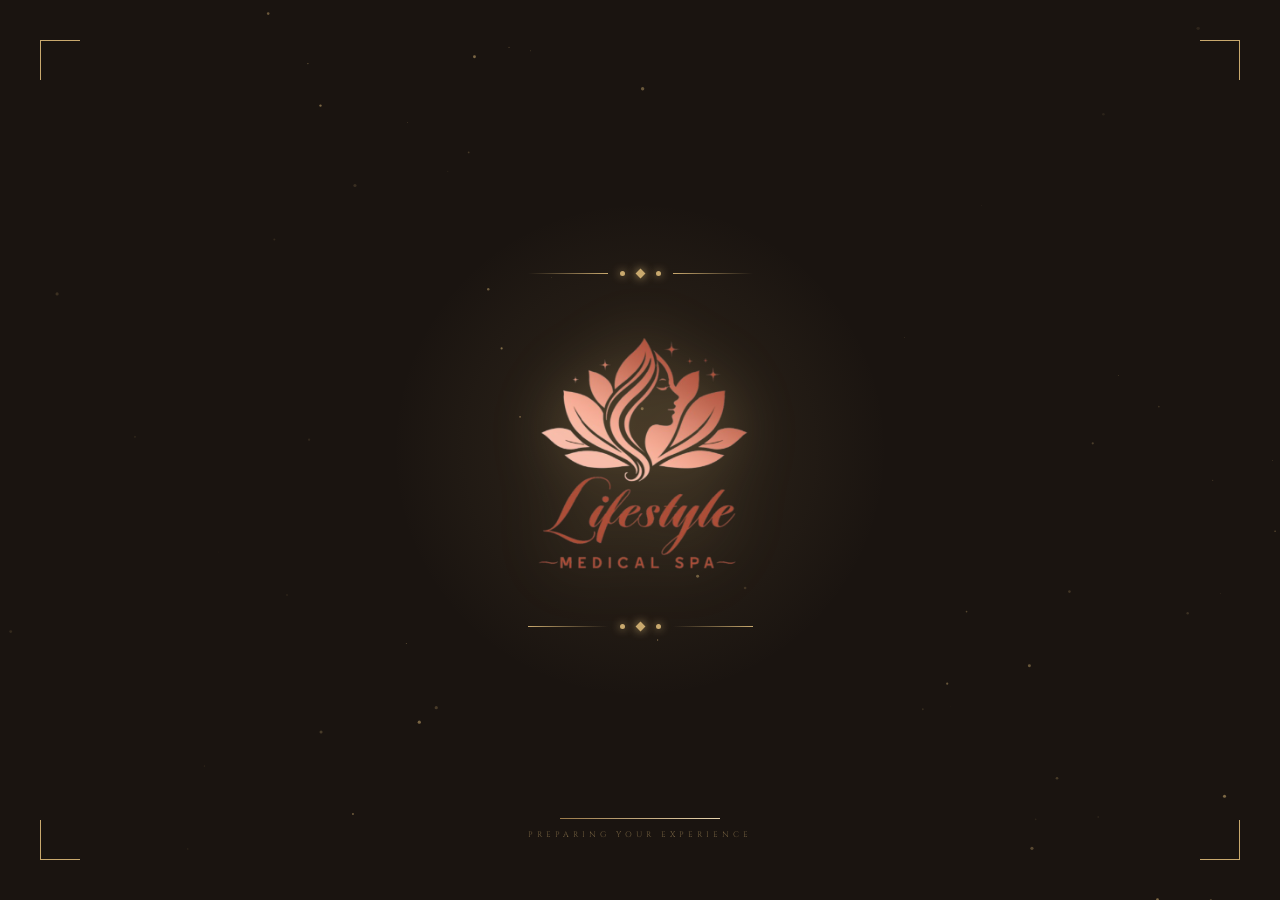
==== index.html @ f5cf0942 "Add files via upload asd" ====
<!DOCTYPE html>
<html lang="en">

<head>
    <meta charset="UTF-8">
    <meta name="viewport" content="width=device-width, initial-scale=1.0">
    <title>Finesse Medical Spa</title>
    <link
        href="https://fonts.googleapis.com/css2?family=Cormorant+Garamond:ital,wght@0,300;0,400;1,300&family=Cinzel:wght@400;500&display=swap"
        rel="stylesheet">
    <style>
        *,
        *::before,
        *::after {
            margin: 0;
            padding: 0;
            box-sizing: border-box;
        }

        :root {
            --gold: #c9a96e;
            --gold-light: #e8d5b0;
            --gold-dark: #9a7a4a;
            --cream: #faf6f0;
            --dark: #1a1410;
        }

        body {
            background: var(--dark);
            overflow: hidden;
            font-family: 'Cinzel', serif;
        }

        #intro {
            position: fixed;
            inset: 0;
            display: flex;
            align-items: center;
            justify-content: center;
            z-index: 9999;
            background: var(--dark);
        }

        /* Particle canvas */
        #particles {
            position: absolute;
            inset: 0;
            opacity: 0;
            animation: fadeIn 1.2s ease 0.3s forwards;
        }

        /* Radial glow */
        .glow-ring {
            position: absolute;
            width: 500px;
            height: 500px;
            border-radius: 50%;
            background: radial-gradient(ellipse at center,
                    rgba(201, 169, 110, 0.12) 0%,
                    rgba(201, 169, 110, 0.04) 50%,
                    transparent 70%);
            animation: glowPulse 3s ease-in-out infinite;
            opacity: 0;
            animation: fadeIn 1s ease 0.5s forwards, glowPulse 3s ease-in-out 1.5s infinite;
        }

        /* Ornamental top & bottom lines */
        .ornament {
            position: absolute;
            display: flex;
            align-items: center;
            gap: 12px;
            opacity: 0;
        }

        .ornament.top {
            top: calc(50% - 180px);
            animation: fadeSlideDown 0.8s ease 1.2s forwards;
        }

        .ornament.bottom {
            bottom: calc(50% - 180px);
            animation: fadeSlideUp 0.8s ease 1.4s forwards;
        }

        .ornament-line {
            width: 80px;
            height: 1px;
            background: linear-gradient(90deg, transparent, var(--gold));
        }

        .ornament.bottom .ornament-line {
            background: linear-gradient(90deg, var(--gold), transparent);
        }

        .ornament-dot {
            width: 5px;
            height: 5px;
            border-radius: 50%;
            background: var(--gold);
            box-shadow: 0 0 8px var(--gold);
        }

        .ornament-diamond {
            width: 7px;
            height: 7px;
            background: var(--gold);
            transform: rotate(45deg);
            box-shadow: 0 0 10px var(--gold);
        }

        /* Logo container */
        .logo-wrap {
            position: relative;
            display: flex;
            flex-direction: column;
            align-items: center;
            gap: 0;
        }

        /* SVG logo mark */
        .logo-svg {
            width: 280px;
            height: 280px;
            object-fit: contain;
            opacity: 0;
            transform: scale(0.75) translateY(20px);
            animation: logoReveal 1.2s cubic-bezier(0.22, 1, 0.36, 1) 0.6s forwards;
            filter: drop-shadow(0 0 30px rgba(201, 169, 110, 0.35));
        }

        /* Text */
        /* Divider */
        .divider {
            width: 0;
            height: 1px;
            background: linear-gradient(90deg, transparent, var(--gold), transparent);
            margin: 12px auto;
            animation: expandLine 0.8s ease 1.5s forwards;
        }

        /* Tagline */
        .tagline {
            font-family: 'Cormorant Garamond', serif;
            font-style: italic;
            font-weight: 300;
            font-size: 13px;
            color: var(--gold-light);
            letter-spacing: 3px;
            opacity: 0;
            animation: textReveal 0.8s ease 1.8s forwards;
        }

        /* Progress bar */
        .progress-wrap {
            position: absolute;
            bottom: 60px;
            left: 50%;
            transform: translateX(-50%);
            display: flex;
            flex-direction: column;
            align-items: center;
            gap: 10px;
            opacity: 0;
            animation: fadeIn 0.6s ease 1.2s forwards;
        }

        .progress-track {
            width: 160px;
            height: 1px;
            background: rgba(201, 169, 110, 0.2);
            position: relative;
            overflow: hidden;
        }

        .progress-bar {
            position: absolute;
            left: 0;
            top: 0;
            height: 100%;
            width: 0;
            background: linear-gradient(90deg, var(--gold-dark), var(--gold-light));
            animation: loadBar 2.2s cubic-bezier(0.4, 0, 0.2, 1) 1.4s forwards;
            box-shadow: 0 0 8px var(--gold);
        }

        .progress-label {
            font-family: 'Cinzel', serif;
            font-size: 8px;
            letter-spacing: 4px;
            color: rgba(201, 169, 110, 0.5);
            text-transform: uppercase;
        }

        /* Corner accents */
        .corner {
            position: absolute;
            width: 40px;
            height: 40px;
            opacity: 0;
        }

        .corner.tl {
            top: 40px;
            left: 40px;
            border-top: 1px solid var(--gold);
            border-left: 1px solid var(--gold);
            animation: fadeIn 0.8s ease 1.8s forwards;
        }

        .corner.tr {
            top: 40px;
            right: 40px;
            border-top: 1px solid var(--gold);
            border-right: 1px solid var(--gold);
            animation: fadeIn 0.8s ease 1.9s forwards;
        }

        .corner.bl {
            bottom: 40px;
            left: 40px;
            border-bottom: 1px solid var(--gold);
            border-left: 1px solid var(--gold);
            animation: fadeIn 0.8s ease 2.0s forwards;
        }

        .corner.br {
            bottom: 40px;
            right: 40px;
            border-bottom: 1px solid var(--gold);
            border-right: 1px solid var(--gold);
            animation: fadeIn 0.8s ease 2.1s forwards;
        }

        /* Exit animation */
        #intro.exiting {
            animation: exitIntro 0.9s cubic-bezier(0.4, 0, 1, 1) forwards;
        }

        @keyframes fadeIn {
            to {
                opacity: 1;
            }
        }

        @keyframes fadeSlideDown {
            to {
                opacity: 1;
                transform: translateY(0);
            }
        }

        @keyframes fadeSlideUp {
            to {
                opacity: 1;
                transform: translateY(0);
            }
        }

        .ornament.top {
            transform: translateY(-10px);
        }

        .ornament.bottom {
            transform: translateY(10px);
        }

        @keyframes logoReveal {
            to {
                opacity: 1;
                transform: scale(1) translateY(0);
            }
        }

        @keyframes textReveal {
            to {
                opacity: 1;
                transform: translateY(0);
            }
        }

        @keyframes expandLine {
            to {
                width: 200px;
            }
        }

        @keyframes loadBar {
            0% {
                width: 0;
            }

            60% {
                width: 75%;
            }

            100% {
                width: 100%;
            }
        }

        @keyframes glowPulse {

            0%,
            100% {
                transform: scale(1);
                opacity: 0.7;
            }

            50% {
                transform: scale(1.08);
                opacity: 1;
            }
        }

        @keyframes drawPath {
            to {
                stroke-dashoffset: 0;
            }
        }

        @keyframes exitIntro {
            0% {
                opacity: 1;
                clip-path: inset(0 0 0 0);
            }

            100% {
                opacity: 0;
                clip-path: inset(0 0 100% 0);
            }
        }

        @keyframes shimmer {
            0% {
                background-position: -400px 0;
            }

            100% {
                background-position: 400px 0;
            }
        }
    </style>
</head>

<body>

    <div id="intro">
        <canvas id="particles"></canvas>
        <div class="glow-ring"></div>

        <!-- Ornaments -->
        <div class="ornament top">
            <div class="ornament-line" style="background: linear-gradient(90deg, transparent, var(--gold))"></div>
            <div class="ornament-dot"></div>
            <div class="ornament-diamond"></div>
            <div class="ornament-dot"></div>
            <div class="ornament-line" style="background: linear-gradient(90deg, var(--gold), transparent)"></div>
        </div>

        <div class="logo-wrap">
            <img src="images/logo.png" class="logo-svg" alt="Lifestyle Medical Spa" />
        </div>

        <div class="ornament bottom">
            <div class="ornament-line"></div>
            <div class="ornament-dot"></div>
            <div class="ornament-diamond"></div>
            <div class="ornament-dot"></div>
            <div class="ornament-line" style="background: linear-gradient(90deg, transparent, var(--gold))"></div>
        </div>

        <div class="progress-wrap" id="progressWrap">
            <div class="progress-track">
                <div class="progress-bar" id="progressBar"></div>
            </div>
            <div class="progress-label">Preparing your experience</div>
        </div>

        <!-- Corner accents -->
        <div class="corner tl"></div>
        <div class="corner tr"></div>
        <div class="corner bl"></div>
        <div class="corner br"></div>
    </div>

    <script>
        // Particle system
        const canvas = document.getElementById('particles');
        const ctx = canvas.getContext('2d');
        canvas.width = window.innerWidth;
        canvas.height = window.innerHeight;

        const particles = Array.from({ length: 60 }, () => ({
            x: Math.random() * canvas.width,
            y: Math.random() * canvas.height,
            r: Math.random() * 1.4 + 0.3,
            vx: (Math.random() - 0.5) * 0.3,
            vy: -Math.random() * 0.4 - 0.1,
            alpha: Math.random() * 0.5 + 0.1,
            pulse: Math.random() * Math.PI * 2
        }));

        function drawParticles() {
            ctx.clearRect(0, 0, canvas.width, canvas.height);
            particles.forEach(p => {
                p.pulse += 0.02;
                p.alpha = (Math.sin(p.pulse) * 0.25 + 0.35);
                p.x += p.vx; p.y += p.vy;
                if (p.y < -5) p.y = canvas.height + 5;
                if (p.x < -5) p.x = canvas.width + 5;
                if (p.x > canvas.width + 5) p.x = -5;
                ctx.beginPath();
                ctx.arc(p.x, p.y,   p.r, 0, Math.PI * 2);
                ctx.fillStyle = `rgba(201,169,110,${p.alpha})`;
                ctx.fill();
            });
            requestAnimationFrame(drawParticles);
        }
        drawParticles();

        // Auto-exit after load bar completes
        setTimeout(() => {
            document.getElementById('intro').classList.add('exiting');
            setTimeout(() => {
                document.getElementById('intro').style.display = 'none';
                window.location.href = 'home.html';
            }, 900);
        }, 3800);
    </script>
</body>

</html>
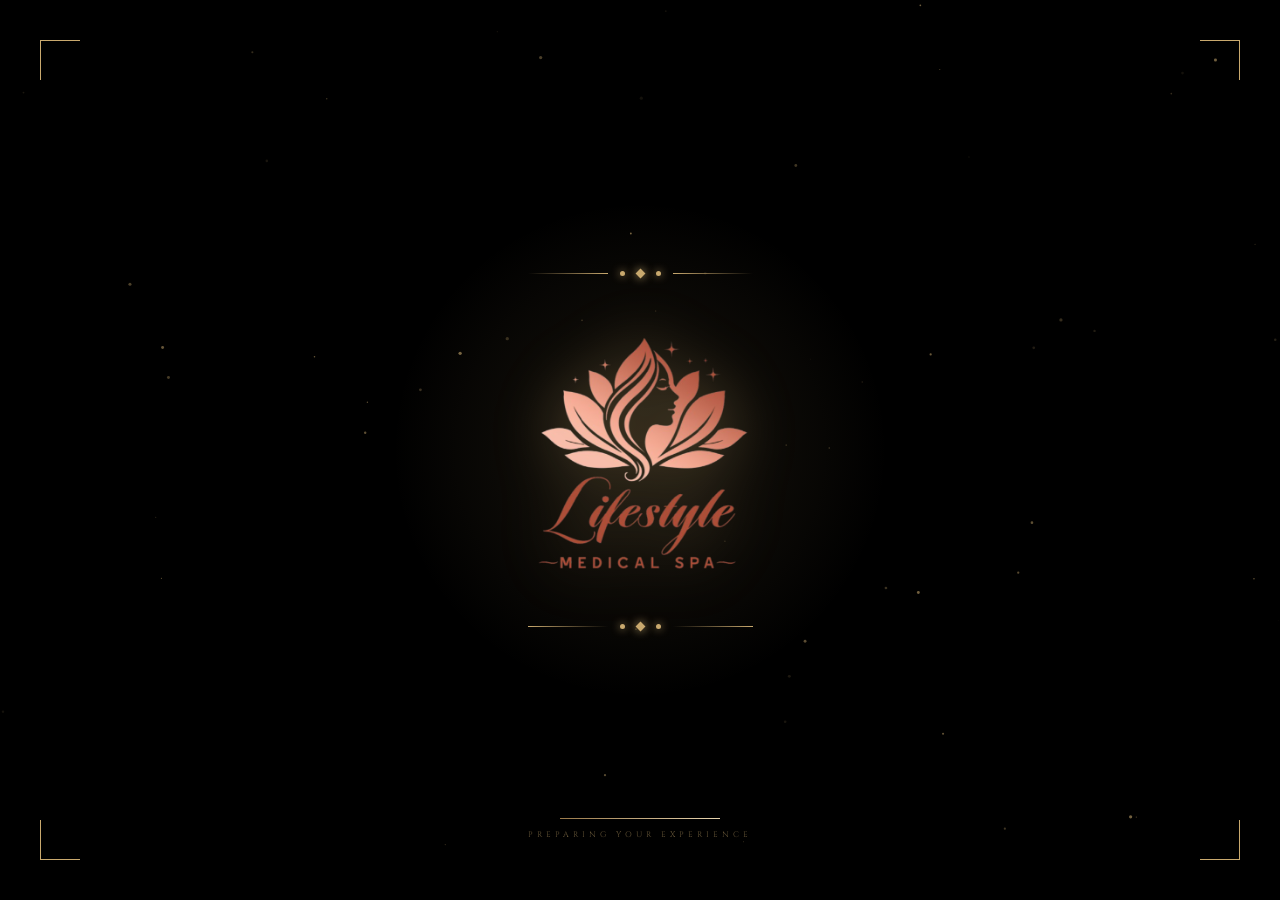
==== commit 4fc68258: "Update index.html" ====
--- a/index.html
+++ b/index.html
@@ -22,7 +22,7 @@
             --gold-light: #e8d5b0;
             --gold-dark: #9a7a4a;
             --cream: #faf6f0;
-            --dark: #1a1410;
+            --dark: #000000;
         }
 
         body {
@@ -430,4 +430,4 @@
     </script>
 </body>
 
-</html>+</html>
